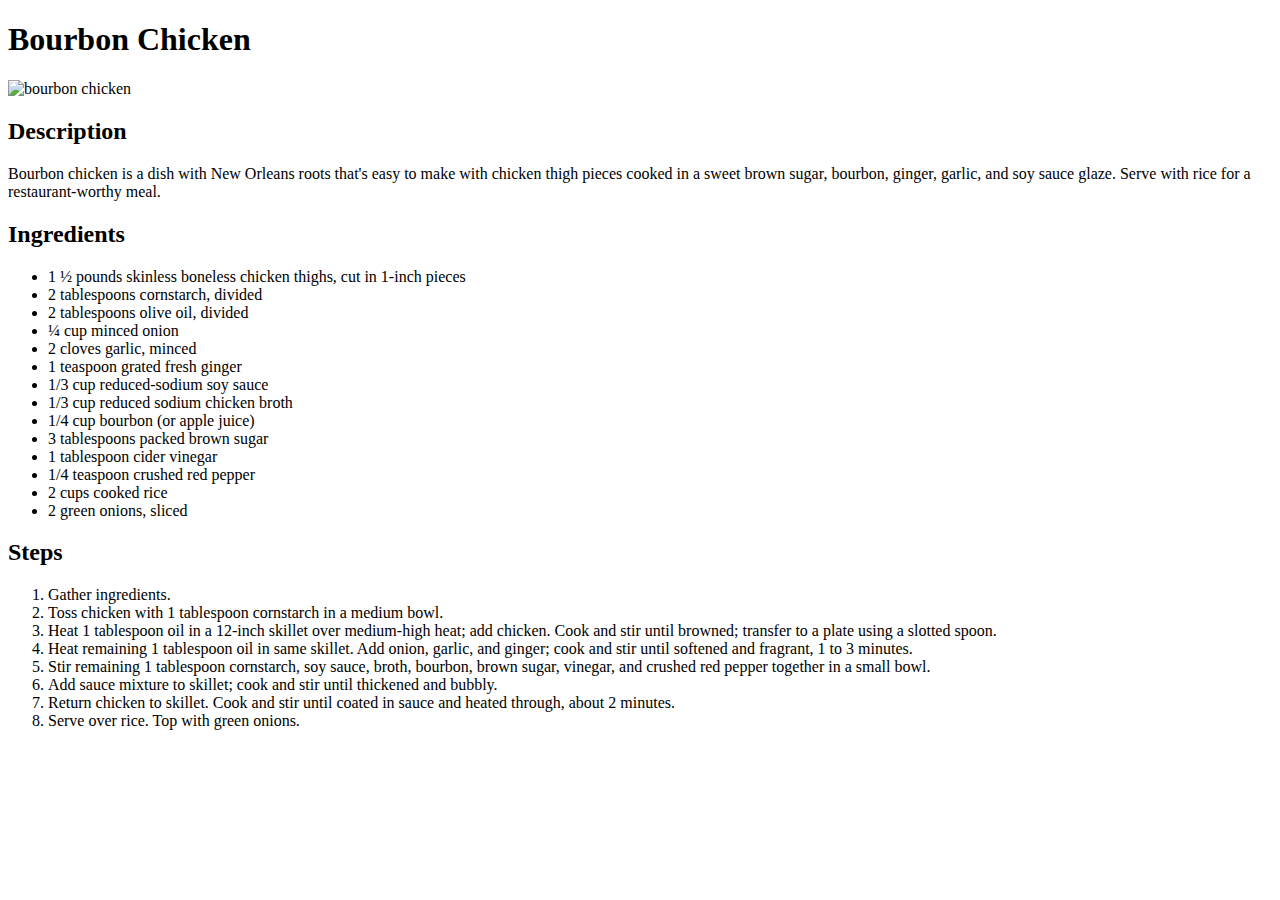
==== recipes/bourbon-chicken.html @ 07944d37 "Add bourbon-chicken.html" ====
<!DOCTYPE html>
<html lang="en">
    <head>
        <meta charset="UTF-8">
        <title>Borbon Chicken</title>
    </head>
    <body>
        <h1>Bourbon Chicken</h1>
        <img src="https://www.allrecipes.com/thmb/6MNHMdEo91g-wVOo6xt1lWAmR9E=/0x512/filters:no_upscale():max_bytes(150000):strip_icc()/9025-bourbon-chicken-ddmfs-3x4-1291-a7891c2a33e04b7dbf1f1112d2fb74d0.jpg" alt="bourbon chicken" width="500" height="360">
        <h2>Description</h2>
        <p>Bourbon chicken is a dish with New Orleans roots that's easy to make with chicken thigh pieces cooked in a sweet brown sugar, bourbon, ginger, garlic, and soy sauce glaze. Serve with rice for a restaurant-worthy meal.</p>
        <h2>Ingredients</h2>
        <ul>
            <li>1 ½ pounds skinless boneless chicken thighs, cut in 1-inch pieces</li>
            <li>2 tablespoons cornstarch, divided</li>
            <li>2 tablespoons olive oil, divided</li>
            <li>¼ cup minced onion</li>
            <li>2 cloves garlic, minced</li>
            <li>1 teaspoon grated fresh ginger</li>
            <li>1/3 cup reduced-sodium soy sauce</li>
            <li>1/3 cup reduced sodium chicken broth</li>
            <li>1/4 cup bourbon (or apple juice)</li>
            <li>3 tablespoons packed brown sugar</li>
            <li>1 tablespoon cider vinegar</li>
            <li>1/4 teaspoon crushed red pepper</li>
            <li>2 cups cooked rice</li>
            <li>2 green onions, sliced</li>
        </ul>
        <h2>Steps</h2>
        <ol>
            <li>Gather ingredients.</li>
            <li>Toss chicken with 1 tablespoon cornstarch in a medium bowl.</li>
            <li>Heat 1 tablespoon oil in a 12-inch skillet over medium-high heat; add chicken. Cook and stir until browned; transfer to a plate using a slotted spoon.
            </li>
            <li>Heat  remaining 1 tablespoon oil in same skillet. Add onion, garlic, and ginger; cook and stir until softened and fragrant, 1 to 3 minutes.
            </li>
            <li>Stir remaining 1 tablespoon cornstarch, soy sauce, broth, bourbon, brown sugar, vinegar, and crushed red pepper together in a small bowl.</li>
            <li>Add sauce mixture to skillet; cook and stir until thickened and bubbly.</li>
            <li>Return chicken to skillet. Cook and stir until coated in sauce and heated through, about 2 minutes.</li>
            <li>Serve over rice. Top with green onions.</li>
        </ol>
    </body>
</html>
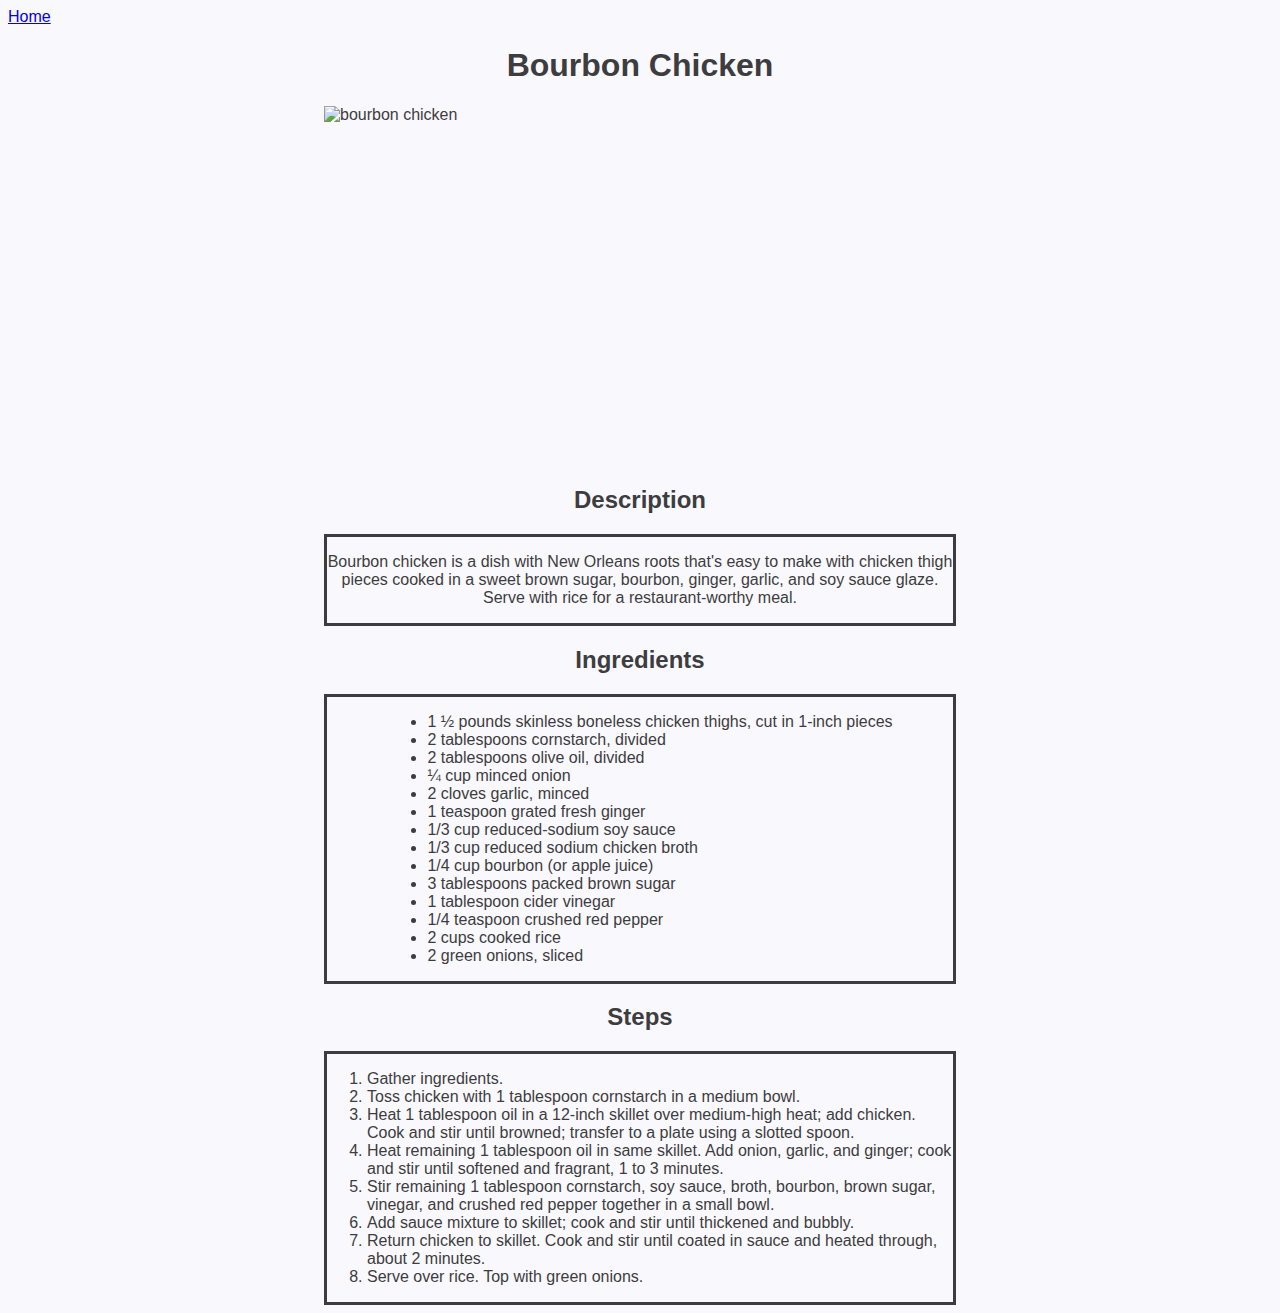
==== commit 61120b7b: "Add CSS and home link" ====
--- a/recipes/bourbon-chicken.html
+++ b/recipes/bourbon-chicken.html
@@ -2,15 +2,20 @@
 <html lang="en">
     <head>
         <meta charset="UTF-8">
+        <link rel="stylesheet" href="../styles.css">
         <title>Borbon Chicken</title>
     </head>
     <body>
+        <a href="../index.html">Home</a>
         <h1>Bourbon Chicken</h1>
         <img src="https://www.allrecipes.com/thmb/6MNHMdEo91g-wVOo6xt1lWAmR9E=/0x512/filters:no_upscale():max_bytes(150000):strip_icc()/9025-bourbon-chicken-ddmfs-3x4-1291-a7891c2a33e04b7dbf1f1112d2fb74d0.jpg" alt="bourbon chicken" width="500" height="360">
         <h2>Description</h2>
+        <div class="desc-container">
         <p>Bourbon chicken is a dish with New Orleans roots that's easy to make with chicken thigh pieces cooked in a sweet brown sugar, bourbon, ginger, garlic, and soy sauce glaze. Serve with rice for a restaurant-worthy meal.</p>
+        </div>
         <h2>Ingredients</h2>
-        <ul>
+        <div class="container">
+        <ul class="links">
             <li>1 ½ pounds skinless boneless chicken thighs, cut in 1-inch pieces</li>
             <li>2 tablespoons cornstarch, divided</li>
             <li>2 tablespoons olive oil, divided</li>
@@ -26,8 +31,10 @@
             <li>2 cups cooked rice</li>
             <li>2 green onions, sliced</li>
         </ul>
+        </div>
         <h2>Steps</h2>
-        <ol>
+        <div class="container">
+        <ol class="links">
             <li>Gather ingredients.</li>
             <li>Toss chicken with 1 tablespoon cornstarch in a medium bowl.</li>
             <li>Heat 1 tablespoon oil in a 12-inch skillet over medium-high heat; add chicken. Cook and stir until browned; transfer to a plate using a slotted spoon.
@@ -39,5 +46,6 @@
             <li>Return chicken to skillet. Cook and stir until coated in sauce and heated through, about 2 minutes.</li>
             <li>Serve over rice. Top with green onions.</li>
         </ol>
+        </div>
     </body>
 </html>--- a/styles.css
+++ b/styles.css
@@ -0,0 +1,45 @@
+body {
+    font-family: "Poppins", sans-serif;
+    color: #3d3d3f;
+    background-color: #f9f8fd;
+}
+
+h1, h2 {
+    text-align: center;
+}
+
+img {
+    width: 50%;
+    display: block;
+    margin: auto;
+}
+
+#list {
+    border-style: none;
+}
+
+div.container {
+    border-color: #3d3d3f;
+    border-style: solid;
+    text-align: center;
+    margin-left: 25%;
+    margin-right: 25%;
+}
+
+div.desc-container {
+    border-color: #3d3d3f;
+    border-style: solid;
+    text-align: center;
+    margin-left: 25%;
+    margin-right: 25%;
+}
+
+ul.links {
+    display: inline-block;
+    text-align: left;
+}
+
+ol.links {
+    display: inline-block;
+    text-align: left;
+}